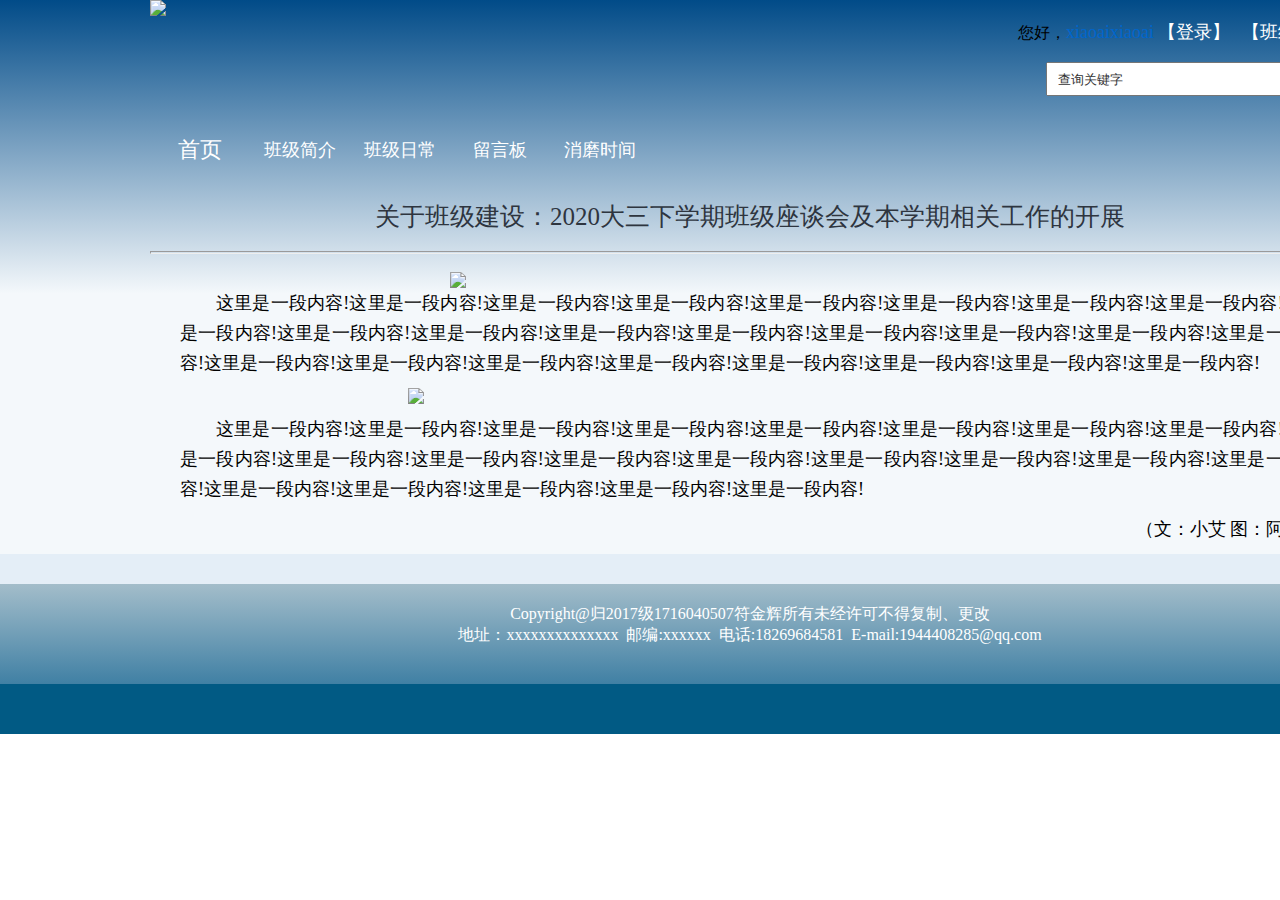
==== html/contentDetailed.html @ a3b571e7 "Add files via upload" ====
<!DOCTYPE html PUBLIC "-//W3C//DTD XHTML 1.0 Transitional//EN" "http://www.w3.org/TR/xhtml1/DTD/xhtml1-transitional.dtd">
<html xmlns="http://www.w3.org/1999/xhtml"><!-- InstanceBegin template="/Templates/template1.dwt" codeOutsideHTMLIsLocked="false" -->
<head>
    <meta http-equiv="Content-Type" content="text/html; charset=utf-8" />
    <link type="text/css" rel="stylesheet" href="../css/template.css" />
    <!-- InstanceBeginEditable name="doctitle" -->
    <title>detailed_详细</title>
    <link rel="stylesheet" href="../css/css.css" />
    <!-- InstanceEndEditable -->
    <!-- InstanceBeginEditable name="head" -->
    <!-- InstanceEndEditable -->
</head>

<body>
	<div class="all_div"><!-- 布局让其随屏幕一样大 -->
    	<div style="width:1500px; margin:0 auto;"><!-- 内容总长度固定并居于屏幕中间，否侧当窗口收缩时会把内容挤压凌乱-->
    	<div class="_center">
            <header>
                <div class="row1"><!--头部图片行 -->
                    <a href="index.html"><img src="../img/405405.png" /></a>
                    <div>
                    	<p>
                        	您好，<a href="login.html" style="color:#06C;">xiaoaixiaoai</a>
                            <a href="login.html">【登录】</a>&nbsp;&nbsp;
                            <a href="classCertification.html">【班级认证】</a>
                        </p><br/>
                        <form action="#">
                        	<input class="seach_sub"  type="submit" value="" />
                            <input class="in_seach" type="text" name="seach_key" placeholder="查询关键字"/>
                        </form>
                    </div>
                </div>
                <div class="nav"><!--头部导航行-->
                	<div></div><!--设置分割线-->
                    <ul>
                      <li><a style="font-size:22px;" href="firstPage.html">首页</a></li>
                      <li>
                      	<a href="introduction.html">班级简介</a>
                      	<ul>
                        	<li><a href="introduction.html#class_summary">班级概况</a></li>
                        	<li><a href="introduction.html#classwd_info">班干信息</a></li>
                        </ul>
                      
                      </li>
                      <li><a href="classDaily.html">班级日常</a></li>
                      <li><a href="messageBoard.html">留言板</a></li>
                      <li><a href="WordChallenge2.html">消磨时间</a></li>
                    </ul>
                </div>
            </header>
            
            <div class="center"><!-- 可编辑区域，中间内容部分 -->
                <!-- InstanceBeginEditable name="content" -->
                <div>
                	<!-- 班级概述 -->
                	<div class="detailed">
                        <label>关于班级建设：2020大三下学期班级座谈会及本学期相关工作的开展</label>
                        <br/><hr width="99%" size="3" align="center"><br/>
                        <img width="50%" src="../img/login405bg.jpg" />
                        <p>这里是一段内容!这里是一段内容!这里是一段内容!这里是一段内容!这里是一段内容!这里是一段内容!这里是一段内容!这里是一段内容!这里是一段内容!这里是一段内容!这里是一段内容!这里是一段内容!这里是一段内容!这里是一段内容!这里是一段内容!这里是一段内容!这里是一段内容!这里是一段内容!这里是一段内容!这里是一段内容!这里是一段内容!这里是一段内容!这里是一段内容!这里是一段内容!这里是一段内容!<p>
                        <img width="60%" src="../img/bjtp2.jpg"/>
                        <p>这里是一段内容!这里是一段内容!这里是一段内容!这里是一段内容!这里是一段内容!这里是一段内容!这里是一段内容!这里是一段内容!这里是一段内容!这里是一段内容!这里是一段内容!这里是一段内容!这里是一段内容!这里是一段内容!这里是一段内容!这里是一段内容!这里是一段内容!这里是一段内容!这里是一段内容!这里是一段内容!这里是一段内容!这里是一段内容!<p>
                        <p style="text-align:right;">（文：小艾 图：阿银）</p>
                    </div>
                </div>
                
                <!-- InstanceEndEditable -->
            </div>
        </div>
        
        <footer><!--尾部-->
            <div style=" width:100%;height:30px; background:#e4eef7;"></div>
            <div class="foot_txt">
                <p>Copyright@归2017级1716040507符金辉所有未经许可不得复制、更改</p>
                <p>地址：xxxxxxxxxxxxxx&nbsp;&nbsp;邮编:xxxxxx&nbsp;&nbsp;电话:18269684581&nbsp;&nbsp;E-mail:1944408285@qq.com</p>
            </div>
            <div style=" width:100%; height:50px; background:#015a84;"></div>
  		</footer>
        
	</div>
 
</body>
<!-- InstanceEnd --></html>
---- css/template.css ----
@charset "utf-8";
/* CSS Document */
*{ margin:0; padding:0;}
body,html{height:100%;}
ul{list-style: none;}
a{ text-decoration:none; color:#000;}

.all_div{
	width:100%;
	background: linear-gradient(to bottom, #014b88 0%,#f4f8fb 40%);/*设置背景渐变：渐变范围从上到下百分之30*/
}

._center{
	/*头部和内容用同一个div装起来，宽度设置80%，内容设置居中*/
	width:80%;
	margin:0 auto;
}

/*头部logo和搜索块样式*/
.row1{
	height:120px;
}
.row1 img{/*logo样式浮动居左*/
	float:left;
}
.row1 div{/*搜索块内容浮动居右*/
	float:right;
	margin-top:20px;
	text-align:right;
}
.row1 div p a{
	color:#FFF;
	font-size:18px;
}
.in_seach{/*seach_sub搜索输入框样式*/
	width:260px;
	height:30px;
	float:right;
	padding-left:10px;
}
.seach_sub{/*头部搜索提交按钮样式*/
	width:30px;
	height:33px;
	float:right;
	background:url(../img/search16px.png) no-repeat;
	background-position:center center;
	border:1px solid #FFF;
	
}
/*头部导航栏样式设置*/
.nav{
	/*导航div的样式*/
	height:80px;
	/*border:2px solid red;*/
}
.nav div{/*导航栏分割线样式*/
	height:10px;
	background:url(../img/fenge1.png) no-repeat center center;
	
}
.nav ul li {
	float: left;
	display:flex;
	position:relative;
}
.nav ul li a{
	display:block;
	width: 100px;
	height: 40px;
	text-align: center;
	line-height: 40px;
	font-size:18px;
	color:#FFF;
	/*border:1px solid blue;*/
}
.nav ul li a:hover{/*鼠标移动到li上面时修改背景颜色*/
	background:#004473;
	color:#fff;
}
.nav ul li ul{/*二级导航*/
	display:none;
	margin:40px 0 2px 0px;
	Z-index:10000;/*设置覆盖顺序，使其置于最上层*/
}
.nav ul li:hover ul{
	display:block;/*鼠标移动到有二级导航的li：显示二级导航*/
	position:absolute;
	top:0;
}
.nav ul li ul li {
	float:none;
	margin-top:2px;
}
.nav ul li ul li a{
	width:100px;
	display:block;
	font-size:16px;
	background-color:rgba(0,153,204,0.6); /*背景色有点透明的效果*/
	color:#000;
	margin
}


/*中间内容样式*/
.center{
	color:#000;
	overflow:auto;
	/*border:2px solid blue;*/
}

/*尾部文字div样式*/
.foot_txt{
	width:100%;
	height:100px; 
	text-align:center; 
	color:#FFF; 
	background-image: linear-gradient(to top,#4080a4,#a3bdca);
	padding-top:20px; 
	box-sizing:border-box;"
}
---- css/css.css ----
@charset "utf-8";
/* CSS Document */

*{ margin:0; padding:0;}
a{text-decoration: none;}
li{list-style: none}
/*==================================================================登录页css样式*/
/*----------------------------------------------------------------input输入框修改提示字体默认颜色样式*/
input::-webkit-input-placeholder { 
	color:#333;
}
input: -moz-placeholder { 
	color:#333 ;
}
input::-moz-placeholder { 
	color:#333;
}
input: -ms-input-placeholder {
	color:#333;
}
/*登录块div样式*/
.login_div{
	height:600px; 
	border-radius:10px;
	background:url(../img/login405bg.jpg) no-repeat;
}
.login_tit{/*登录logo和标题样式*/
	width:70%; 
	margin:0px auto; 
	/*border:1px solid #0C0;*/
}
.login_tit div{/*登录标题样式*/
	height:50px; 
	line-height:50px; 
	border-left: 3px solid #FFF; 
	float:left; 
	margin-left:20px; 
	padding-left:20px; 
	font-size:30px;"
}

/*登录通知块div样式*/
.login_notice{
	width:560px; 
	height:340px; 
	border-radius:8px; 
	background-color:rgba(39,29,23,0.4); 
	text-align:center;
	padding-top:20px;
	float:left;
	color:#d9d9d9;
	box-sizing:border-box;
	
}

/*登录账号密码块样式*/
.login{
	width:360px; 
	height:340px; 
	border-radius:8px; 
	background-color:rgba(39,29,23,0.4); 
	text-align:center;
	padding-top:20px;
	float:right;
	color:#d9d9d9;
	box-sizing:border-box;
	
}
.login input{/*账号密码等输入框样式*/
	width:200px;
	height:30px;
	border-radius:12px;
	color:#000;
	margin-top:20px;
	padding-left:30px;
	border:1px solid #fff;
	box-sizing:border-box;
}
.login img{/*验证码图片样式*/
	width:75px; 
	height:30px; 
	margin:20px 0 0 20px; 
	border:1px solid #fff; 
	border-radius:12px; 
	float:right;
}

/*==================================================================班级认证页css样式*/
.certification_tit{/*班级认证欢迎标题样式*/
	width:80%;
	border-radius:10px;
	margin:0 auto;
	
}
.certification_tit div{/*认证标题div样式*/
	height:50px; 
	line-height:50px; 
	border-left: 3px solid #FFF; 
	float:left; 
	margin-left:20px; 
	padding-left:20px; 
	font-size:30px;
	
}

.certification{/*班级认证中间背景微透div块样式*/
	width:480px; 
	height:380px;
	margin:0 auto;
	border-radius:8px; 
	background-color:rgba(39,29,23,0.4); 
	text-align:center;
	padding-top:20px;
	box-sizing:border-box;
	color:#d9d9d9;
}
.certification input{/*班级认中input样式*/
	width:200px;
	height:30px;
	border-radius:12px;
	color:#000;
	margin-top:20px;
	padding-left:30px;
	border:1px solid #fff;
	box-sizing:border-box;
}

/*==================================================================班级简介页css样式*/
/*----------------------------------------------------------------班级简介-班级概述样式*/
.class_summary{/*班级概况div样式*/
	height:700px;
	text-align:center;
}
.class_summary label{/*班级概况小标题样式*/
	font-size:25px;
	color:#2e353f;
}
.class_summary p{/*班级概况文字样式*/
	width:95%;
	margin:0 auto;
	text-align:left;
	font-size:18px;
	line-height:30px;
	text-indent: 2em;/*段落空两格*/
	margin-bottom:10px;
	text-align: justify;/*文本两端对齐*/
	text-justify: inter-character;/*文本两端对齐，中文也起作用*/
}
/*----------------------------------------------------------------班级简介-班干信息样式*/
.classwd_info{/*班干信息总div样式*/
	text-align:center;
}
.classwd_info label{/*班干信息小标题样式*/
	font-size:25px;
	color:#2e353f;
}
.info_container{/*班干卡片总div样式*/
	position:relative;
	width:98%;
	margin:0 auto;/*居中*/
	padding-bottom:50px;
	display:flex;/*弹性盒子布局*/
	flex-wrap:wrap;/*可换行*/
	justify-content:center;/*两端对齐*/
}
.info_card{/*班干信息小卡片样式*/
	width: 250px;
	height:230px;
	margin:10px;
	box-shadow: 0 4px 8px 0 rgba(0,0,0,0.2), 0 6px 20px 0 rgba(0,0,0,0.19);
	text-align: center;
	position: relative;
 }
.info_text{
	padding: 20px;
}
.zh,.fan {/*正反面统一样式*/
	width:100%;
	height:100%;
	text-align: center;
	transition: all 2s;
	backface-visibility: hidden;
	/*正反面居于相同位置*/
	position: absolute;
	top: 0;
	left: 0;
}
.info_card img{
	width:100%;
	height:70%;
}
.fan {/*反面特有样式*/
	background:url(../img/x3.jpg);
	background-size:100% 100%;
	padding-top:10px;
	transform: rotateY(-180deg) rotateZ(-180deg);/* 背面先旋转负180度为不可见 */
}
.fan p{/*班干卡下简介p标签样式*/
	text-align:left;
	font-size:15px;
	margin:10px;
	line-height:20px;
	text-align: justify;/*文本两端对齐*/
	text-justify: inter-character;/*文本两端对齐，中文也起作用*/
}
.info_card:hover .zh {/*鼠标移动到：正面以y和z轴旋转180度*/
	transform: rotateY(180deg) rotateZ(180deg);
}
.info_card:hover .fan {
	transform: rotateY(0) rotateZ(0);
}

/*==================================================================班级日常页css样式*/
/*----------------------------------------------------------------班级日常导航css样式*/
.towLi{/*装导航ul的div css样式*/
	width:100%;
	height:40px;
	font-size:16px;
	margin:0 auto;
	box-sizing:border-box;
	/*border:1px solid red;*/
}
.towLi ul{/*班级日常下导航条ul样式*/
	width:1200px;
}
.towLi ul li{
	width:290px;
	height:35px;
	line-height:35px;
	float:left;
	text-align:center;
	border-right:2px solid #CCC;/*添加右边框来起到分割效果*/
}
.towLi ul li div a{
	color:#fff;/*导航字体设置为白色*/
}
.towLi li div:hover{/*通过div添加下边框来显示当前选中*/
	width:80px;
	height:35px;
	float:left;
	text-align:center;
	color:#0068b7;
	border-bottom:3px solid #0068b7;
	margin-left:110px;
	
}
.div_active{/*被选中导航让其div添加下边框线来表示当前位置*/
	width:80px;
	height:35px;
	text-align:center;
	color:#0068b7;
	border-bottom:3px solid #0068b7;
	margin-left:110px;
}
.towLi li:last-child{border-right:none;}

/*----------------------------------------------------------------每周之星css样式*/
.contextBlack{/*总div样式*/
	height:1000px;
	background:#FFF;
	margin:20px auto;
	padding-top:20px;
	background:url(../img/x4.jpg) no-repeat;
	border-radius:20px;
	box-shadow:0px 0px 15px #888888; 
	
}
.content_firstText{/*标题样式*/
	width:80%;
	height:100px;
	line-height:100px;
	margin-top:10px;
	background:url(../img/embedded_bg4.png) no-repeat;
	background-size:100% 100%;
	background-position:center; 
	font-size:40px;
	color:#069;
	/*border:1px solid red;*/
}
.content_block{/*卡片总div样式*/
	width:85%;
	height:75%;
	box-shadow:0px 0px 15px #888888; 
	border-radius:20px;
	padding-top:15px;
	padding-bottom:45px;
	display:flex;
	justify-content:space-around;
}
.flex_ul{
	width:80%;
	height:100%;
	display:flex;
	flex-direction:row;
	flex-wrap:wrap;
	justify-content:space-between;
	/*border:1px solid red;*/
}
.content_block ul li{/*每个卡片*/
	height:350px;
	margin-top:30px;
	box-sizing:border-box;
	border-radius:20px;
	box-shadow:0px 0px 15px #888888; 
	border:1px solid #999;		
}
.content_block ul li img{/*卡片中头像img的样式*/
	margin-top:20px;
	width:100px;
	height:100px;
	border-radius:50%;/*角度弧度为50%即把元素变为圆形*/
	box-shadow:0px 0px 15px #888888;/*增加阴影*/
}
.content_block li div{/*卡片即li下每个div的css样式*/
	width:250px;
	height:100%;
	text-align:center;
	background:url(../img/jbs_bj.jpg) no-repeat;
	/*background-size:100% 100%;*/
	border-radius:20px;
}
.content_block li p:nth-child(2){/*名片第一个p标签样式*/
	margin-top:25px;
	font-size:22px;
}
.content_block li p:nth-child(3){/*名片第二个p标签样式*/
	margin:10px 15px 0px 15px;
	font-size:15px; 
	text-align:justify;
	line-height:25px;"
}
.content_block li div:hover img{display:none;}/*当鼠标移动到对应的卡片上把头像和文字隐藏*/
.content_block li div:hover p{display:none;}
.rwbj1:hover{/*卡片1背景*/
	background:url(../img/rwbj1.jpg) no-repeat;
	background-size:100% 100%;
	border:1px solid red;
}
.rwbj2:hover{/*卡片2背景*/
	background:url(../img/rwbj2.jpg) no-repeat;
	background-size:100% 100%;
	border:1px solid red;
}
.rwbj3:hover{/*卡片3背景*/
	background:url(../img/rwbj3.jpg) no-repeat;
	background-size:100% 100%;
	border:1px solid red;
}
.rwbj4:hover{/*卡片4背景*/
	background:url(../img/rwbj4.jpg) no-repeat;
	background-size:100% 100%;
	border:1px solid red;
}
.rwbj5:hover{/*卡片5背景*/
	background:url(../img/rwbj5.jpg) no-repeat;
	background-size:100% 100%;
	border:1px solid red;
}
.rwbj6:hover{/*卡片6背景*/
	background:url(../img/rwbj6.jpg) no-repeat;
	background-size:100% 100%;
	border:1px solid red;
}

/*==================================================================内容详情页（contentDetailed.html）css样式*//
.detailed{/*总div样式*/
	width:100%;
	text-align:center;
}
.detailed img{
	margin:0 auto;
	display: block;
}
.detailed label{/*标题样式*/
	display:block;
	width:100%;
	text-align:center;
	margin:0 auto;
	font-size:25px;
	color:#2e353f;
}
.detailed p{/*文字样式*/
	width:95%;
	margin:0 auto;
	text-align:left;
	font-size:18px;
	line-height:30px;
	text-indent: 2em;
	margin-bottom:10px;
	text-align: justify;/*文本两端对齐*/
	text-justify: inter-character;/*文本两端对齐，中文也起作用*/
}
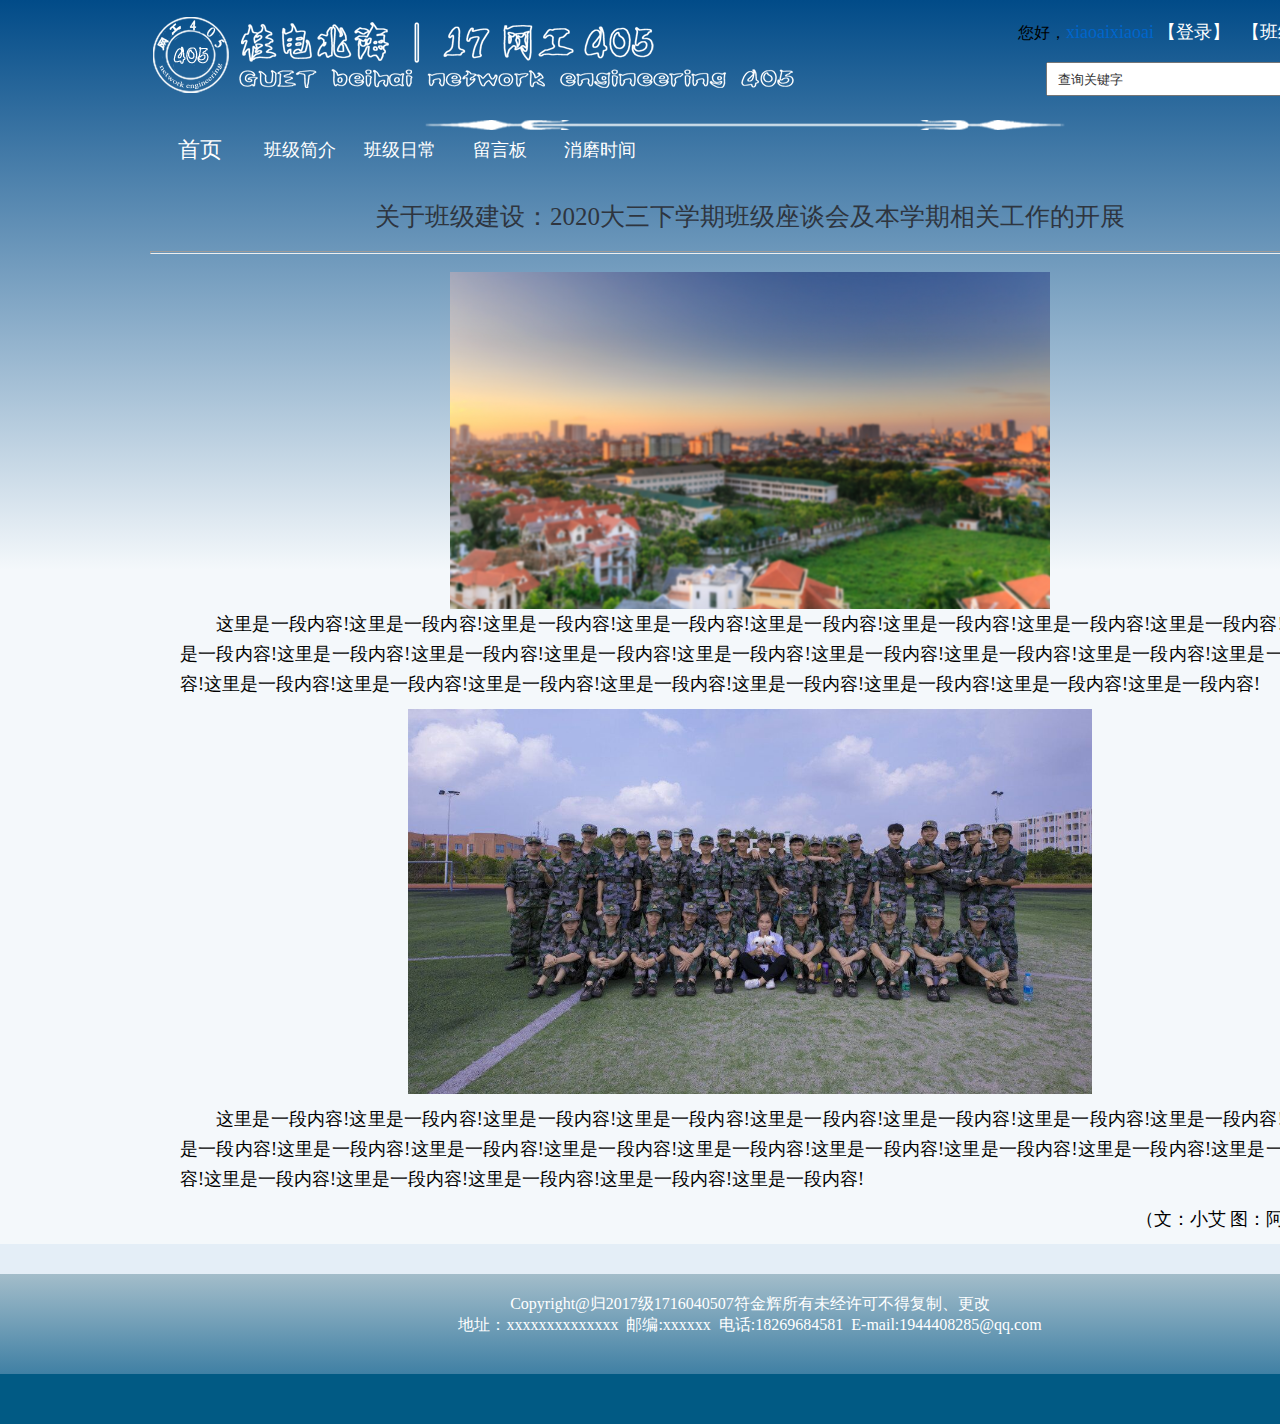
==== commit cf6436ac: "Update contentDetailed.html" ====
--- a/html/contentDetailed.html
+++ b/html/contentDetailed.html
@@ -17,7 +17,7 @@
     	<div class="_center">
             <header>
                 <div class="row1"><!--头部图片行 -->
-                    <a href="index.html"><img src="../img/405405.png" /></a>
+                    <a href="../index.html"><img src="../img/405405.png" /></a>
                     <div>
                     	<p>
                         	您好，<a href="login.html" style="color:#06C;">xiaoaixiaoai</a>
